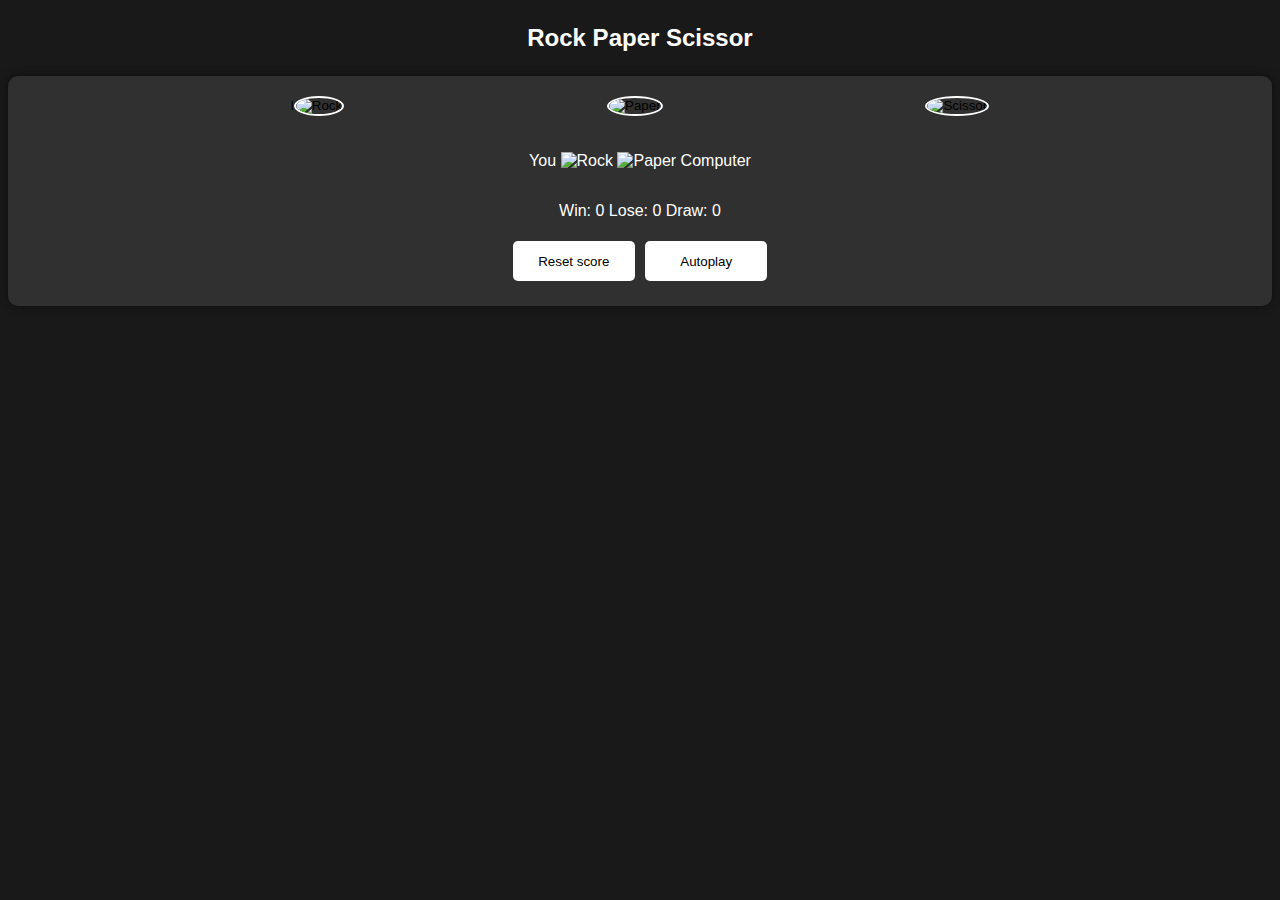
==== index.html @ 7a82e1fa "Added autoplay" ====
<!DOCTYPE html>
<html lang="en">

<head>
    <meta charset="UTF-8" />
    <meta name="viewport" content="width=device-width, initial-scale=1.0" />
    <title>Rock Paper Scissor</title>
    <meta name="google-site-verification" content="ldN6_4qZj5qw1Ca0FoNBMBDXNBssL_Iuc1DxQfuR4Ws" />
    <link rel="stylesheet" href="style.css">
</head>

<body>
    <div class="title">
        <p class="title-description">Rock Paper Scissor</p>
    </div>
    <div class="game">
        <div class="move-btn">
            <button id="rock">l<img src="images/rock.png" class="choice-img" alt="Rock"></button>
            <button id="paper"><img src="images/paper.png" class="choice-img" alt="Paper"></button>
            <button id="scissor"><img src="images/scissor.png" class="choice-img" alt="Scissor"></button>
        </div>
        <div id="container">
            <p>You <img src="images/rock.png" class="result-img" alt="Rock"> <img src="images/paper.png"class="result-img" alt="Paper"> Computer</p>
        </div>
        <div class="reset-btn">
            <button id="reset" class="btn">Reset score</button>
            <button class="btn" id="autoplay">Autoplay</button>
        </div>
    </div>
    <script src="script.js"></script>
</body>

</html>
---- style.css ----
*{
    box-sizing: border-box;
}
body{
    background-color: rgb(25,25,25);
    font-family: Arial, Helvetica, sans-serif;
  }
  .title{
    width: 100%;
  }
  .title-description{
    font-size: 1.5rem;
    font-weight: bold;
    color: white;
    text-align: center;
  }
  .game{
    display: flex;
    justify-content: center;
    flex-direction: column;
    align-items: center;
    background-color: rgba(255, 255, 255, 0.1);
    padding: 20px;
    border-radius: 10px;
    box-shadow: 0 0 10px rgba(0, 0, 0, 0.5);
  }
  .move-btn{
    display: flex;
    justify-content: space-evenly;
    width: 100%;
    margin-bottom: 20px;
  }
  .choice-img{
    background: transparent;
    height: 250px;
    width: 250px;
    border-radius: 50%;
    object-fit: contain;
    border: 2px solid white;
    transition: background-color 0.3s, transform 0.3s;
  }
  .choice-img:hover{
    cursor: pointer;
    background-color: rgba(255, 255, 255, 0.2);
    transform: scale(1.1);
  }
  #rock,
  #paper,
  #scissor{    
    padding: 0;
    background-color: inherit;
    border: none;
    text-decoration: none;
  }
  #container{
    color: white;
    display: flex;
    text-align: center;
    flex-direction: column;
  }
  .result-img{
    height: 80px;
    width: 60px;
    border: none;
  }
.reset-btn{
    width: 100%;
    display: flex;
    justify-content: center;
}
.btn{
  margin: 5px;
    color: black;
    width: 10%;
    height: 40px;
   background-color: white;
   border: none;
   border-radius: 5px;
   cursor: pointer;
   transition: background-color 0.3s, transform 0.3s;
}

.btn:hover {
  background-color: lightgray;
  transform: scale(1.1);
}

@media (max-width: 768px) {
  .choice-img {
    height: 150px;
    width: 150px;
  }
  .result-img {
    width: 75px;
    height: 75px;
  }
  #reset {
    width: 50%;
    height: 25px;
  }
}

@media (max-width: 480px) {
  .choice-img {
    height: 100px;
    width: 100px;
  }
  .result-img {
    width: 50px;
    height: 50px;
  }
  #reset {
    width: 70%;
    height: 20px;
  }
}
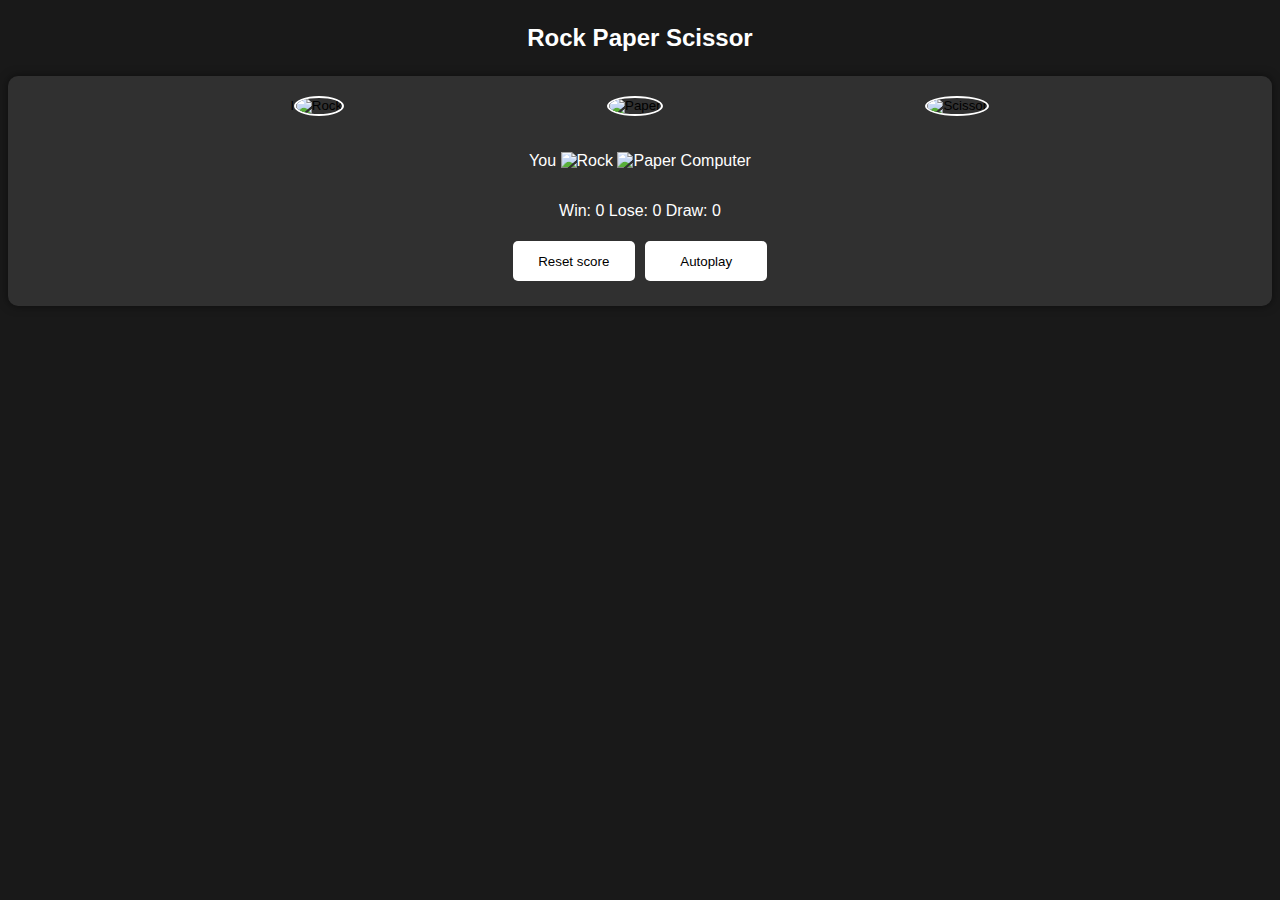
==== commit f2736304: "Merge branch 'main' of https://github.com/Kiran-Pokhrel-91/Rock-Paper-Scissor-Game" ====
--- a/index.html
+++ b/index.html
@@ -30,4 +30,4 @@
     <script src="script.js"></script>
 </body>
 
-</html>+</html>
